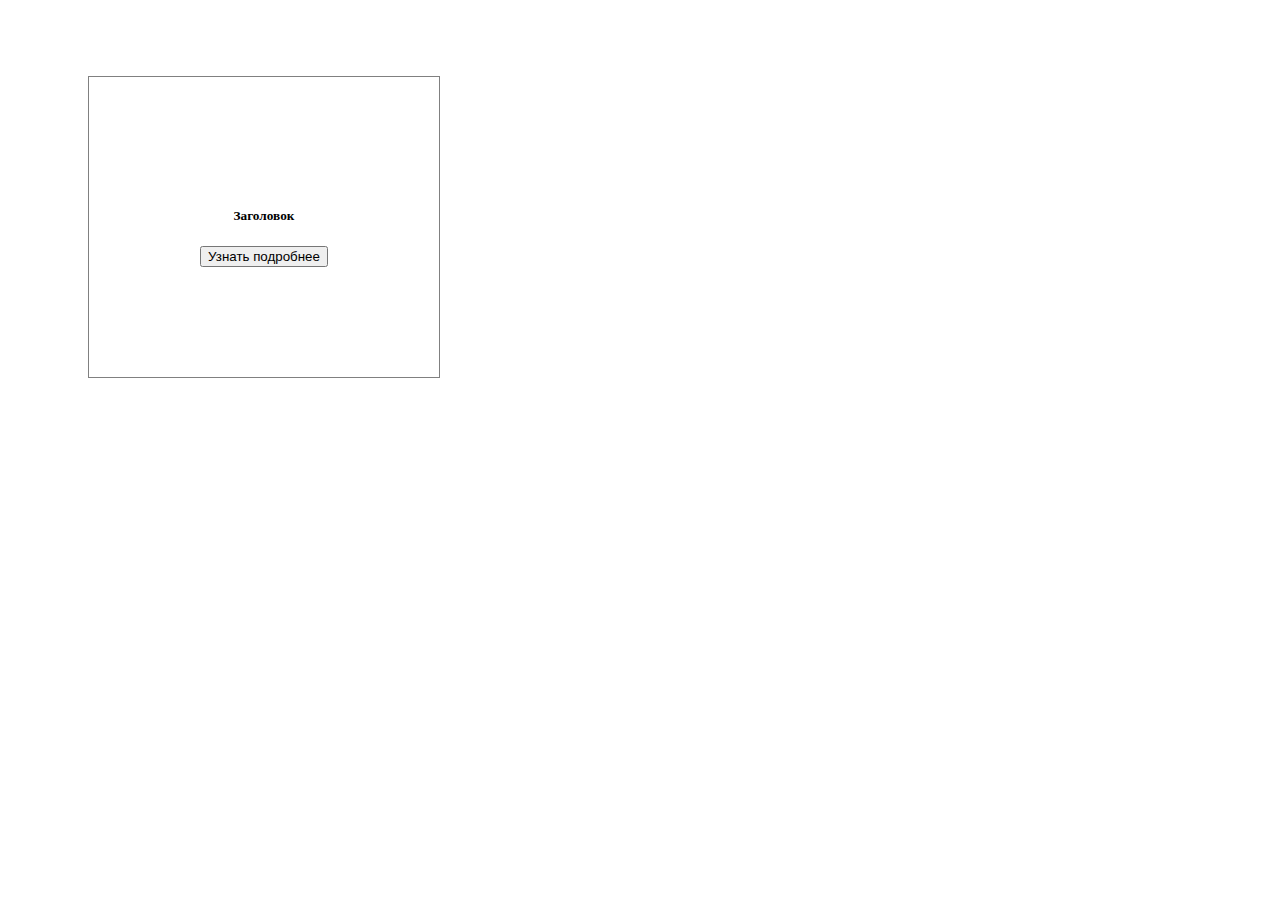
==== practice/index.html @ 8429f75f "Add files via upload" ====
<!doctype html>
<html lang="en">
<head>
    <meta charset="UTF-8">
    <meta name="viewport"
          content="width=device-width, user-scalable=no, initial-scale=1.0, maximum-scale=1.0, minimum-scale=1.0">
    <meta http-equiv="X-UA-Compatible" content="ie=edge">
    <title>Document</title>
    <link rel="stylesheet" href="styles.css">
</head>
<body>

<div class="container__item">
    <div ">
        <h5>Заголовок</h5>
    </div>

    <div >
        <button>Узнать подробнее</button>
    </div>

</div>


</body>
</html>
---- practice/styles.css ----
.container__content {

}
.container__item {
    display: flex;
    margin-top: 2cm;
    justify-content: center;
    align-items: center;
    flex-direction: column;
    margin-left: 5em;
    border: 1px solid gray;
    width: 350px;
    height: 300px;
}
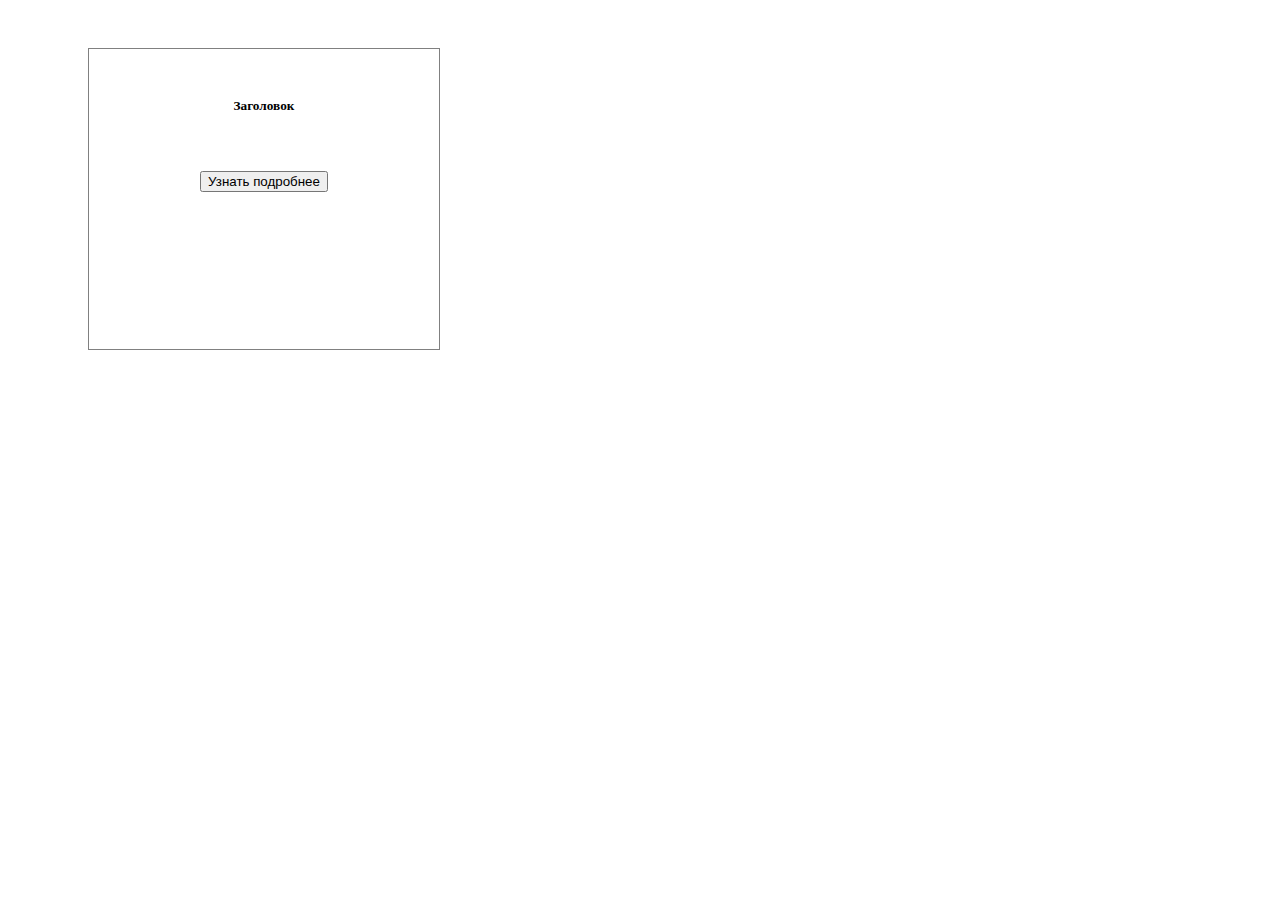
==== commit c68bd2dc: "Update index.html" ====
--- a/practice/index.html
+++ b/practice/index.html
@@ -11,16 +11,17 @@
 <body>
 
 <div class="container__item">
-    <div ">
+    <div class="container">
+    <div >
         <h5>Заголовок</h5>
     </div>
-
     <div >
         <button>Узнать подробнее</button>
+    </div>
     </div>
 
 </div>
 
 
 </body>
-</html>+</html>
--- a/practice/styles.css
+++ b/practice/styles.css
@@ -3,12 +3,22 @@
 }
 .container__item {
     display: flex;
-    margin-top: 2cm;
-    justify-content: center;
+    /*justify-content: center;*/
     align-items: center;
     flex-direction: column;
     margin-left: 5em;
+    margin-top: 3em;
     border: 1px solid gray;
     width: 350px;
     height: 300px;
-}+}
+.container{
+    display: flex;
+    justify-content: center;
+    align-items: center;
+    height: 50%;
+    flex-direction: column;
+    Justify-content: space-around;
+    margin-top: 10px;
+    margin-bottom: 10px;
+}
